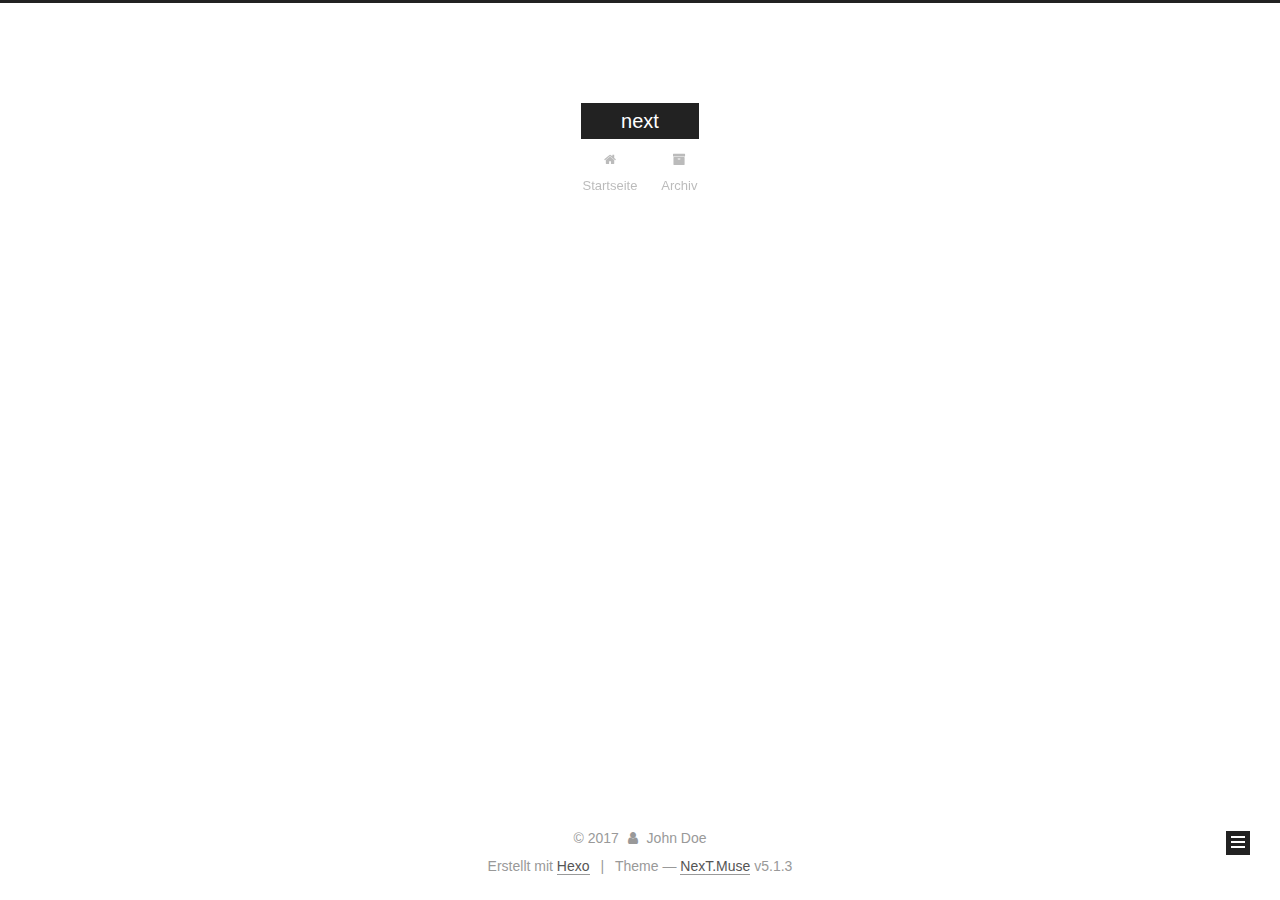
==== archives/index.html @ 778b753e "Site updated: 2017-12-28 09:31:04" ====
<!DOCTYPE html>



  


<html class="theme-next muse use-motion" lang="">
<head>
  <meta charset="UTF-8"/>
<meta http-equiv="X-UA-Compatible" content="IE=edge" />
<meta name="viewport" content="width=device-width, initial-scale=1, maximum-scale=1"/>
<meta name="theme-color" content="#222">









<meta http-equiv="Cache-Control" content="no-transform" />
<meta http-equiv="Cache-Control" content="no-siteapp" />
















  
  
  <link href="/lib/fancybox/source/jquery.fancybox.css?v=2.1.5" rel="stylesheet" type="text/css" />







<link href="/lib/font-awesome/css/font-awesome.min.css?v=4.6.2" rel="stylesheet" type="text/css" />

<link href="/css/main.css?v=5.1.3" rel="stylesheet" type="text/css" />


  <link rel="apple-touch-icon" sizes="180x180" href="/images/apple-touch-icon-next.png?v=5.1.3">


  <link rel="icon" type="image/png" sizes="32x32" href="/images/favicon-32x32-next.png?v=5.1.3">


  <link rel="icon" type="image/png" sizes="16x16" href="/images/favicon-16x16-next.png?v=5.1.3">


  <link rel="mask-icon" href="/images/logo.svg?v=5.1.3" color="#222">





  <meta name="keywords" content="Hexo, NexT" />










<meta property="og:type" content="website">
<meta property="og:title" content="next">
<meta property="og:url" content="http://yoursite.com/archives/index.html">
<meta property="og:site_name" content="next">
<meta name="twitter:card" content="summary">
<meta name="twitter:title" content="next">



<script type="text/javascript" id="hexo.configurations">
  var NexT = window.NexT || {};
  var CONFIG = {
    root: '/',
    scheme: 'Muse',
    version: '5.1.3',
    sidebar: {"position":"left","display":"post","offset":12,"b2t":false,"scrollpercent":false,"onmobile":false},
    fancybox: true,
    tabs: true,
    motion: {"enable":true,"async":false,"transition":{"post_block":"fadeIn","post_header":"slideDownIn","post_body":"slideDownIn","coll_header":"slideLeftIn","sidebar":"slideUpIn"}},
    duoshuo: {
      userId: '0',
      author: 'Author'
    },
    algolia: {
      applicationID: '',
      apiKey: '',
      indexName: '',
      hits: {"per_page":10},
      labels: {"input_placeholder":"Search for Posts","hits_empty":"We didn't find any results for the search: ${query}","hits_stats":"${hits} results found in ${time} ms"}
    }
  };
</script>



  <link rel="canonical" href="http://yoursite.com/archives/"/>





  <title>Archiv | next</title>
  








</head>

<body itemscope itemtype="http://schema.org/WebPage" lang="">

  
  
    
  

  <div class="container sidebar-position-left page-archive">
    <div class="headband"></div>

    <header id="header" class="header" itemscope itemtype="http://schema.org/WPHeader">
      <div class="header-inner"><div class="site-brand-wrapper">
  <div class="site-meta ">
    

    <div class="custom-logo-site-title">
      <a href="/"  class="brand" rel="start">
        <span class="logo-line-before"><i></i></span>
        <span class="site-title">next</span>
        <span class="logo-line-after"><i></i></span>
      </a>
    </div>
      
        <p class="site-subtitle"></p>
      
  </div>

  <div class="site-nav-toggle">
    <button>
      <span class="btn-bar"></span>
      <span class="btn-bar"></span>
      <span class="btn-bar"></span>
    </button>
  </div>
</div>

<nav class="site-nav">
  

  
    <ul id="menu" class="menu">
      
        
        <li class="menu-item menu-item-home">
          <a href="/" rel="section">
            
              <i class="menu-item-icon fa fa-fw fa-home"></i> <br />
            
            Startseite
          </a>
        </li>
      
        
        <li class="menu-item menu-item-archives">
          <a href="/archives/" rel="section">
            
              <i class="menu-item-icon fa fa-fw fa-archive"></i> <br />
            
            Archiv
          </a>
        </li>
      

      
    </ul>
  

  
</nav>



 </div>
    </header>

    <main id="main" class="main">
      <div class="main-inner">
        <div class="content-wrap">
          <div id="content" class="content">
            

  
  
  
  <div class="post-block archive">
    <div id="posts" class="posts-collapse">
      <span class="archive-move-on"></span>

      <span class="archive-page-counter">
        
        
        
          
        
        Öhm..! Ein Artikel. Bleib dran.
      </span>

      

        
        
        

        
          
          <div class="collection-title">
            <h1 class="archive-year" id="archive-year-2017">2017</h1>
          </div>
        
        

        

  <article class="post post-type-normal" itemscope itemtype="http://schema.org/Article">
    <header class="post-header">

      <h2 class="post-title">
        
            <a class="post-title-link" href="/2017/12/27/hello-world/" itemprop="url">
              
                <span itemprop="name">Hello World</span>
              
            </a>
        
      </h2>

      <div class="post-meta">
        <time class="post-time" itemprop="dateCreated"
              datetime="2017-12-27T21:03:46+08:00"
              content="2017-12-27" >
          12-27
        </time>
      </div>

    </header>
  </article>



      

    </div>
  </div>
  
  
  

  



          </div>
          


          

        </div>
        
          
  
  <div class="sidebar-toggle">
    <div class="sidebar-toggle-line-wrap">
      <span class="sidebar-toggle-line sidebar-toggle-line-first"></span>
      <span class="sidebar-toggle-line sidebar-toggle-line-middle"></span>
      <span class="sidebar-toggle-line sidebar-toggle-line-last"></span>
    </div>
  </div>

  <aside id="sidebar" class="sidebar">
    
    <div class="sidebar-inner">

      

      

      <section class="site-overview-wrap sidebar-panel sidebar-panel-active">
        <div class="site-overview">
          <div class="site-author motion-element" itemprop="author" itemscope itemtype="http://schema.org/Person">
            
              <p class="site-author-name" itemprop="name">John Doe</p>
              <p class="site-description motion-element" itemprop="description"></p>
          </div>

          <nav class="site-state motion-element">

            
              <div class="site-state-item site-state-posts">
              
                <a href="/archives/">
              
                  <span class="site-state-item-count">1</span>
                  <span class="site-state-item-name">Artikel</span>
                </a>
              </div>
            

            

            

          </nav>

          

          <div class="links-of-author motion-element">
            
          </div>

          
          

          
          

          

        </div>
      </section>

      

      

    </div>
  </aside>


        
      </div>
    </main>

    <footer id="footer" class="footer">
      <div class="footer-inner">
        <div class="copyright">&copy; <span itemprop="copyrightYear">2017</span>
  <span class="with-love">
    <i class="fa fa-user"></i>
  </span>
  <span class="author" itemprop="copyrightHolder">John Doe</span>

  
</div>


  <div class="powered-by">Erstellt mit  <a class="theme-link" target="_blank" href="https://hexo.io">Hexo</a></div>



  <span class="post-meta-divider">|</span>



  <div class="theme-info">Theme &mdash; <a class="theme-link" target="_blank" href="https://github.com/iissnan/hexo-theme-next">NexT.Muse</a> v5.1.3</div>




        







        
      </div>
    </footer>

    
      <div class="back-to-top">
        <i class="fa fa-arrow-up"></i>
        
      </div>
    

    

  </div>

  

<script type="text/javascript">
  if (Object.prototype.toString.call(window.Promise) !== '[object Function]') {
    window.Promise = null;
  }
</script>









  












  
  
    <script type="text/javascript" src="/lib/jquery/index.js?v=2.1.3"></script>
  

  
  
    <script type="text/javascript" src="/lib/fastclick/lib/fastclick.min.js?v=1.0.6"></script>
  

  
  
    <script type="text/javascript" src="/lib/jquery_lazyload/jquery.lazyload.js?v=1.9.7"></script>
  

  
  
    <script type="text/javascript" src="/lib/velocity/velocity.min.js?v=1.2.1"></script>
  

  
  
    <script type="text/javascript" src="/lib/velocity/velocity.ui.min.js?v=1.2.1"></script>
  

  
  
    <script type="text/javascript" src="/lib/fancybox/source/jquery.fancybox.pack.js?v=2.1.5"></script>
  


  


  <script type="text/javascript" src="/js/src/utils.js?v=5.1.3"></script>

  <script type="text/javascript" src="/js/src/motion.js?v=5.1.3"></script>



  
  

  

  


  <script type="text/javascript" src="/js/src/bootstrap.js?v=5.1.3"></script>



  


  




	





  





  












  





  

  

  

  
  

  

  

  

</body>
</html>
---- css/main.css ----
/* normalize.css v3.0.2 | MIT License | git.io/normalize */
html {
  font-family: sans-serif; /* 1 */
  -ms-text-size-adjust: 100%; /* 2 */
  -webkit-text-size-adjust: 100%; /* 2 */
}
body {
  margin: 0;
}
article,
aside,
details,
figcaption,
figure,
footer,
header,
hgroup,
main,
menu,
nav,
section,
summary {
  display: block;
}
audio,
canvas,
progress,
video {
  display: inline-block; /* 1 */
  vertical-align: baseline; /* 2 */
}
audio:not([controls]) {
  display: none;
  height: 0;
}
[hidden],
template {
  display: none;
}
a {
  background-color: transparent;
}
a:active,
a:hover {
  outline: 0;
}
abbr[title] {
  border-bottom: 1px dotted;
}
b,
strong {
  font-weight: bold;
}
dfn {
  font-style: italic;
}
h1 {
  font-size: 2em;
  margin: 0.67em 0;
}
mark {
  background: #ff0;
  color: #000;
}
small {
  font-size: 80%;
}
sub,
sup {
  font-size: 75%;
  line-height: 0;
  position: relative;
  vertical-align: baseline;
}
sup {
  top: -0.5em;
}
sub {
  bottom: -0.25em;
}
img {
  border: 0;
}
svg:not(:root) {
  overflow: hidden;
}
figure {
  margin: 1em 40px;
}
hr {
  -moz-box-sizing: content-box;
  box-sizing: content-box;
  height: 0;
}
pre {
  overflow: auto;
}
code,
kbd,
pre,
samp {
  font-family: monospace, monospace;
  font-size: 1em;
}
button,
input,
optgroup,
select,
textarea {
  color: inherit; /* 1 */
  font: inherit; /* 2 */
  margin: 0; /* 3 */
}
button {
  overflow: visible;
}
button,
select {
  text-transform: none;
}
button,
html input[type="button"],
input[type="reset"],
input[type="submit"] {
  -webkit-appearance: button; /* 2 */
  cursor: pointer; /* 3 */
}
button[disabled],
html input[disabled] {
  cursor: default;
}
button::-moz-focus-inner,
input::-moz-focus-inner {
  border: 0;
  padding: 0;
}
input {
  line-height: normal;
}
input[type="checkbox"],
input[type="radio"] {
  box-sizing: border-box; /* 1 */
  padding: 0; /* 2 */
}
input[type="number"]::-webkit-inner-spin-button,
input[type="number"]::-webkit-outer-spin-button {
  height: auto;
}
input[type="search"] {
  -webkit-appearance: textfield; /* 1 */
  -moz-box-sizing: content-box;
  -webkit-box-sizing: content-box; /* 2 */
  box-sizing: content-box;
}
input[type="search"]::-webkit-search-cancel-button,
input[type="search"]::-webkit-search-decoration {
  -webkit-appearance: none;
}
fieldset {
  border: 1px solid #c0c0c0;
  margin: 0 2px;
  padding: 0.35em 0.625em 0.75em;
}
legend {
  border: 0; /* 1 */
  padding: 0; /* 2 */
}
textarea {
  overflow: auto;
}
optgroup {
  font-weight: bold;
}
table {
  border-collapse: collapse;
  border-spacing: 0;
}
td,
th {
  padding: 0;
}
::selection {
  background: #262a30;
  color: #fff;
}
body {
  position: relative;
  font-family: 'Lato', "PingFang SC", "Microsoft YaHei", sans-serif;
  font-size: 14px;
  line-height: 2;
  color: #555;
  background: #fff;
}
@media (max-width: 767px) {
  body {
    padding-right: 0 !important;
  }
}
@media (min-width: 768px) and (max-width: 991px) {
  body {
    padding-right: 0 !important;
  }
}
@media (min-width: 1600px) {
  body {
    font-size: 16px;
  }
}
h1,
h2,
h3,
h4,
h5,
h6 {
  margin: 0;
  padding: 0;
  font-weight: bold;
  line-height: 1.5;
  font-family: 'Lato', "PingFang SC", "Microsoft YaHei", sans-serif;
}
h2,
h3,
h4,
h5,
h6 {
  margin: 20px 0 15px;
}
h1 {
  font-size: 22px;
}
@media (max-width: 767px) {
  h1 {
    font-size: 18px;
  }
}
h2 {
  font-size: 20px;
}
@media (max-width: 767px) {
  h2 {
    font-size: 16px;
  }
}
h3 {
  font-size: 18px;
}
@media (max-width: 767px) {
  h3 {
    font-size: 14px;
  }
}
h4 {
  font-size: 16px;
}
@media (max-width: 767px) {
  h4 {
    font-size: 12px;
  }
}
h5 {
  font-size: 14px;
}
@media (max-width: 767px) {
  h5 {
    font-size: 10px;
  }
}
h6 {
  font-size: 12px;
}
@media (max-width: 767px) {
  h6 {
    font-size: 8px;
  }
}
p {
  margin: 0 0 20px 0;
}
a {
  color: #555;
  text-decoration: none;
  outline: none;
  border-bottom: 1px solid #999;
  word-wrap: break-word;
}
a:hover {
  color: #222;
  border-bottom-color: #222;
}
blockquote {
  margin: 0;
  padding: 0;
}
img {
  display: block;
  margin: auto;
  max-width: 100%;
  height: auto;
}
hr {
  margin: 40px 0;
  height: 3px;
  border: none;
  background-color: #ddd;
  background-image: repeating-linear-gradient(-45deg, #fff, #fff 4px, transparent 4px, transparent 8px);
}
blockquote {
  padding: 0 15px;
  color: #666;
  border-left: 4px solid #ddd;
}
blockquote cite::before {
  content: "-";
  padding: 0 5px;
}
dt {
  font-weight: 700;
}
dd {
  margin: 0;
  padding: 0;
}
kbd {
  border: 1px solid #ccc;
  border-radius: 0.2em;
  box-shadow: 0.1em 0.1em 0.2em rgba(0,0,0,0.1);
  background-color: #f9f9f9;
  font-family: inherit;
  background-image: -webkit-linear-gradient(top, #eee, #fff, #eee);
  padding: 0.1em 0.3em;
  white-space: nowrap;
}
.text-left {
  text-align: left;
}
.text-center {
  text-align: center;
}
.text-right {
  text-align: right;
}
.text-justify {
  text-align: justify;
}
.text-nowrap {
  white-space: nowrap;
}
.text-lowercase {
  text-transform: lowercase;
}
.text-uppercase {
  text-transform: uppercase;
}
.text-capitalize {
  text-transform: capitalize;
}
.center-block {
  display: block;
  margin-left: auto;
  margin-right: auto;
}
.clearfix:before,
.clearfix:after {
  content: " ";
  display: table;
}
.clearfix:after {
  clear: both;
}
.pullquote {
  width: 45%;
}
.pullquote.left {
  float: left;
  margin-left: 5px;
  margin-right: 10px;
}
.pullquote.right {
  float: right;
  margin-left: 10px;
  margin-right: 5px;
}
.affix.affix.affix {
  position: fixed;
}
.translation {
  margin-top: -20px;
  font-size: 14px;
  color: #999;
}
.scrollbar-measure {
  width: 100px;
  height: 100px;
  overflow: scroll;
  position: absolute;
  top: -9999px;
}
.use-motion .motion-element {
  opacity: 0;
}
table {
  margin: 20px 0;
  width: 100%;
  border-collapse: collapse;
  border-spacing: 0;
  border: 1px solid #ddd;
  font-size: 14px;
  table-layout: fixed;
  word-wrap: break-all;
}
table>tbody>tr:nth-of-type(odd) {
  background-color: #f9f9f9;
}
table>tbody>tr:hover {
  background-color: #f5f5f5;
}
caption,
th,
td {
  padding: 8px;
  text-align: left;
  vertical-align: middle;
  font-weight: normal;
}
th,
td {
  border-bottom: 3px solid #ddd;
  border-right: 1px solid #eee;
}
th {
  padding-bottom: 10px;
  font-weight: 700;
}
td {
  border-bottom-width: 1px;
}
html,
body {
  height: 100%;
}
.container {
  position: relative;
  min-height: 100%;
}
.header-inner {
  margin: 0 auto;
  padding: 100px 0 70px;
  width: 700px;
}
@media (min-width: 1600px) {
  .container .header-inner {
    width: 900px;
  }
}
.main {
  padding-bottom: 150px;
}
.main-inner {
  margin: 0 auto;
  width: 700px;
}
@media (min-width: 1600px) {
  .container .main-inner {
    width: 900px;
  }
}
.footer {
  position: absolute;
  left: 0;
  bottom: 0;
  width: 100%;
  min-height: 50px;
}
.footer-inner {
  box-sizing: border-box;
  margin: 20px auto;
  width: 700px;
}
@media (min-width: 1600px) {
  .container .footer-inner {
    width: 900px;
  }
}
pre,
.highlight {
  overflow: auto;
  margin: 20px 0;
  padding: 0;
  font-size: 13px;
  color: #4d4d4c;
  background: #f7f7f7;
  line-height: 1.6;
}
pre,
code {
  font-family: consolas, Menlo, "PingFang SC", "Microsoft YaHei", monospace;
}
code {
  padding: 2px 4px;
  word-wrap: break-word;
  color: #555;
  background: #eee;
  border-radius: 3px;
  font-size: 13px;
}
pre {
  padding: 10px;
}
pre code {
  padding: 0;
  color: #4d4d4c;
  background: none;
  text-shadow: none;
}
.highlight {
  border-radius: 1px;
}
.highlight pre {
  border: none;
  margin: 0;
  padding: 10px 0;
}
.highlight table {
  margin: 0;
  width: auto;
  border: none;
}
.highlight td {
  border: none;
  padding: 0;
}
.highlight figcaption {
  font-size: 1em;
  color: #4d4d4c;
  line-height: 1em;
  margin-bottom: 1em;
}
.highlight figcaption:before,
.highlight figcaption:after {
  content: " ";
  display: table;
}
.highlight figcaption:after {
  clear: both;
}
.highlight figcaption a {
  float: right;
  color: #4d4d4c;
}
.highlight figcaption a:hover {
  border-bottom-color: #4d4d4c;
}
.highlight .gutter pre {
  padding-left: 10px;
  padding-right: 10px;
  color: #869194;
  text-align: right;
  background-color: #eff2f3;
}
.highlight .code pre {
  width: 100%;
  padding-left: 10px;
  padding-right: 10px;
  background-color: #f7f7f7;
}
.highlight .line {
  height: 20px;
}
.gutter {
  -webkit-user-select: none;
  -moz-user-select: none;
  -ms-user-select: none;
  user-select: none;
}
.gist table {
  width: auto;
}
.gist table td {
  border: none;
}
pre .deletion {
  background: #fdd;
}
pre .addition {
  background: #dfd;
}
pre .meta {
  color: #8959a8;
}
pre .comment {
  color: #8e908c;
}
pre .variable,
pre .attribute,
pre .tag,
pre .regexp,
pre .ruby .constant,
pre .xml .tag .title,
pre .xml .pi,
pre .xml .doctype,
pre .html .doctype,
pre .css .id,
pre .css .class,
pre .css .pseudo {
  color: #c82829;
}
pre .number,
pre .preprocessor,
pre .built_in,
pre .literal,
pre .params,
pre .constant,
pre .command {
  color: #f5871f;
}
pre .ruby .class .title,
pre .css .rules .attribute,
pre .string,
pre .value,
pre .inheritance,
pre .header,
pre .ruby .symbol,
pre .xml .cdata,
pre .special,
pre .number,
pre .formula {
  color: #718c00;
}
pre .title,
pre .css .hexcolor {
  color: #3e999f;
}
pre .function,
pre .python .decorator,
pre .python .title,
pre .ruby .function .title,
pre .ruby .title .keyword,
pre .perl .sub,
pre .javascript .title,
pre .coffeescript .title {
  color: #4271ae;
}
pre .keyword,
pre .javascript .function {
  color: #8959a8;
}
.full-image.full-image.full-image {
  border: none;
  max-width: 100%;
  width: auto;
  margin: 20px auto;
}
@media (min-width: 992px) {
  .full-image.full-image.full-image {
    max-width: none;
    width: 110%;
    margin: 25px -5%;
  }
}
.blockquote-center,
.page-home .post-type-quote blockquote,
.page-post-detail .post-type-quote blockquote {
  position: relative;
  margin: 40px 0;
  padding: 0;
  border-left: none;
  text-align: center;
}
.blockquote-center::before,
.page-home .post-type-quote blockquote::before,
.page-post-detail .post-type-quote blockquote::before,
.blockquote-center::after,
.page-home .post-type-quote blockquote::after,
.page-post-detail .post-type-quote blockquote::after {
  position: absolute;
  content: ' ';
  display: block;
  width: 100%;
  height: 24px;
  opacity: 0.2;
  background-repeat: no-repeat;
  background-position: 0 -6px;
  background-size: 22px 22px;
}
.blockquote-center::before,
.page-home .post-type-quote blockquote::before,
.page-post-detail .post-type-quote blockquote::before {
  top: -20px;
  background-image: url("../images/quote-l.svg");
  border-top: 1px solid #ccc;
}
.blockquote-center::after,
.page-home .post-type-quote blockquote::after,
.page-post-detail .post-type-quote blockquote::after {
  bottom: -20px;
  background-image: url("../images/quote-r.svg");
  border-bottom: 1px solid #ccc;
  background-position: 100% 8px;
}
.blockquote-center p,
.page-home .post-type-quote blockquote p,
.page-post-detail .post-type-quote blockquote p,
.blockquote-center div,
.page-home .post-type-quote blockquote div,
.page-post-detail .post-type-quote blockquote div {
  text-align: center;
}
.post .post-body .group-picture img {
  box-sizing: border-box;
  padding: 0 3px;
  border: none;
}
.post .group-picture-row {
  overflow: hidden;
  margin-top: 6px;
}
.post .group-picture-row:first-child {
  margin-top: 0;
}
.post .group-picture-column {
  float: left;
}
.page-post-detail .post-body .group-picture-column {
  float: none;
  margin-top: 10px;
  width: auto !important;
}
.page-post-detail .post-body .group-picture-column img {
  margin: 0 auto;
}
.page-archive .group-picture-container {
  overflow: hidden;
}
.page-archive .group-picture-row {
  float: left;
}
.page-archive .group-picture-row:first-child {
  margin-top: 6px;
}
.page-archive .group-picture-column {
  max-width: 150px;
  max-height: 150px;
}
.post-body .note {
  position: relative;
  padding: 15px;
  margin-bottom: 20px;
  border: 1px solid #eee;
  border-left-width: 5px;
  border-radius: 3px;
}
.post-body .note h2,
.post-body .note h3,
.post-body .note h4,
.post-body .note h5,
.post-body .note h6 {
  margin-top: 0;
  margin-bottom: 0;
  border-bottom: initial;
  padding-top: 0 !important;
}
.post-body .note p:first-child,
.post-body .note ul:first-child,
.post-body .note ol:first-child,
.post-body .note table:first-child,
.post-body .note pre:first-child,
.post-body .note blockquote:first-child {
  margin-top: 0;
}
.post-body .note p:last-child,
.post-body .note ul:last-child,
.post-body .note ol:last-child,
.post-body .note table:last-child,
.post-body .note pre:last-child,
.post-body .note blockquote:last-child {
  margin-bottom: 0;
}
.post-body .note.default {
  border-left-color: #777;
}
.post-body .note.default h2,
.post-body .note.default h3,
.post-body .note.default h4,
.post-body .note.default h5,
.post-body .note.default h6 {
  color: #777;
}
.post-body .note.primary {
  border-left-color: #6f42c1;
}
.post-body .note.primary h2,
.post-body .note.primary h3,
.post-body .note.primary h4,
.post-body .note.primary h5,
.post-body .note.primary h6 {
  color: #6f42c1;
}
.post-body .note.info {
  border-left-color: #428bca;
}
.post-body .note.info h2,
.post-body .note.info h3,
.post-body .note.info h4,
.post-body .note.info h5,
.post-body .note.info h6 {
  color: #428bca;
}
.post-body .note.success {
  border-left-color: #5cb85c;
}
.post-body .note.success h2,
.post-body .note.success h3,
.post-body .note.success h4,
.post-body .note.success h5,
.post-body .note.success h6 {
  color: #5cb85c;
}
.post-body .note.warning {
  border-left-color: #f0ad4e;
}
.post-body .note.warning h2,
.post-body .note.warning h3,
.post-body .note.warning h4,
.post-body .note.warning h5,
.post-body .note.warning h6 {
  color: #f0ad4e;
}
.post-body .note.danger {
  border-left-color: #d9534f;
}
.post-body .note.danger h2,
.post-body .note.danger h3,
.post-body .note.danger h4,
.post-body .note.danger h5,
.post-body .note.danger h6 {
  color: #d9534f;
}
.post-body .label {
  display: inline;
  padding: 0 2px;
  white-space: nowrap;
}
.post-body .label.default {
  background-color: #f0f0f0;
}
.post-body .label.primary {
  background-color: #efe6f7;
}
.post-body .label.info {
  background-color: #e5f2f8;
}
.post-body .label.success {
  background-color: #e7f4e9;
}
.post-body .label.warning {
  background-color: #fcf6e1;
}
.post-body .label.danger {
  background-color: #fae8eb;
}
.post-body .tabs {
  position: relative;
  display: block;
  margin-bottom: 20px;
  padding-top: 10px;
}
.post-body .tabs ul.nav-tabs {
  margin: 0;
  padding: 0;
  display: flex;
  margin-bottom: -1px;
}
@media (max-width: 413px) {
  .post-body .tabs ul.nav-tabs {
    display: block;
    margin-bottom: 5px;
  }
}
.post-body .tabs ul.nav-tabs li.tab {
  list-style-type: none !important;
  margin: 0 0.25em 0 0;
  border-top: 3px solid transparent;
  border-left: 1px solid transparent;
  border-right: 1px solid transparent;
}
@media (max-width: 413px) {
  .post-body .tabs ul.nav-tabs li.tab {
    margin: initial;
    border-top: 1px solid transparent;
    border-left: 3px solid transparent;
    border-right: 1px solid transparent;
    border-bottom: 1px solid transparent;
  }
}
.post-body .tabs ul.nav-tabs li.tab a {
  outline: 0;
  border-bottom: initial;
  display: block;
  line-height: 1.8em;
  padding: 0.25em 0.75em;
  transition-duration: 0.2s;
  transition-timing-function: ease-out;
  transition-delay: 0s;
}
.post-body .tabs ul.nav-tabs li.tab a i {
  width: 1.285714285714286em;
}
.post-body .tabs ul.nav-tabs li.tab.active {
  border-top: 3px solid #fc6423;
  border-left: 1px solid #ddd;
  border-right: 1px solid #ddd;
  background-color: #fff;
}
@media (max-width: 413px) {
  .post-body .tabs ul.nav-tabs li.tab.active {
    border-top: 1px solid #ddd;
    border-left: 3px solid #fc6423;
    border-right: 1px solid #ddd;
    border-bottom: 1px solid #ddd;
  }
}
.post-body .tabs ul.nav-tabs li.tab.active a {
  cursor: default;
  color: #555;
}
.post-body .tabs .tab-content {
  background-color: #fff;
}
.post-body .tabs .tab-content .tab-pane {
  border: 1px solid #ddd;
  padding: 20px 20px 0 20px;
}
.post-body .tabs .tab-content .tab-pane:not(.active) {
  display: none !important;
}
.post-body .tabs .tab-content .tab-pane.active {
  display: block !important;
}
.btn {
  display: inline-block;
  padding: 0 20px;
  font-size: 14px;
  color: #fff;
  background: #222;
  border: 2px solid #222;
  text-decoration: none;
  border-radius: 0;
  transition-property: background-color;
  transition-duration: 0.2s;
  transition-timing-function: ease-in-out;
  transition-delay: 0s;
  line-height: 2;
}
.btn:hover {
  border-color: #222;
  color: #222;
  background: #fff;
}
.btn +.btn {
  margin: 0 0 8px 8px;
}
.btn .fa-fw {
  width: 1.285714285714286em;
  text-align: left;
}
.btn-bar {
  display: block;
  width: 22px;
  height: 2px;
  background: #555;
  border-radius: 1px;
}
.btn-bar+.btn-bar {
  margin-top: 4px;
}
.pagination {
  margin: 120px 0 40px;
  text-align: center;
  border-top: 1px solid #eee;
}
.page-number-basic,
.pagination .prev,
.pagination .next,
.pagination .page-number,
.pagination .space {
  display: inline-block;
  position: relative;
  top: -1px;
  margin: 0 10px;
  padding: 0 11px;
}
@media (max-width: 767px) {
  .page-number-basic,
  .pagination .prev,
  .pagination .next,
  .pagination .page-number,
  .pagination .space {
    margin: 0 5px;
  }
}
.pagination .prev,
.pagination .next,
.pagination .page-number {
  border-bottom: 0;
  border-top: 1px solid #eee;
  transition-property: border-color;
  transition-duration: 0.2s;
  transition-timing-function: ease-in-out;
  transition-delay: 0s;
}
.pagination .prev:hover,
.pagination .next:hover,
.pagination .page-number:hover {
  border-top-color: #222;
}
.pagination .space {
  padding: 0;
  margin: 0;
}
.pagination .prev {
  margin-left: 0;
}
.pagination .next {
  margin-right: 0;
}
.pagination .page-number.current {
  color: #fff;
  background: #ccc;
  border-top-color: #ccc;
}
@media (max-width: 767px) {
  .pagination {
    border-top: none;
  }
  .pagination .prev,
  .pagination .next,
  .pagination .page-number {
    margin-bottom: 10px;
    border-top: 0;
    border-bottom: 1px solid #eee;
    padding: 0 10px;
  }
  .pagination .prev:hover,
  .pagination .next:hover,
  .pagination .page-number:hover {
    border-bottom-color: #222;
  }
}
.comments {
  margin: 60px 20px 0;
}
.tag-cloud {
  text-align: center;
}
.tag-cloud a {
  display: inline-block;
  margin: 10px;
}
.back-to-top {
  box-sizing: border-box;
  position: fixed;
  bottom: -100px;
  right: 30px;
  z-index: 1050;
  padding: 0 6px;
  width: 24px;
  background: #222;
  font-size: 12px;
  opacity: 1;
  color: #fff;
  cursor: pointer;
  text-align: center;
  -webkit-transform: translateZ(0);
  transition-property: bottom;
  transition-duration: 0.2s;
  transition-timing-function: ease-in-out;
  transition-delay: 0s;
}
@media (min-width: 768px) and (max-width: 991px) {
  .back-to-top {
    display: none !important;
  }
}
@media (max-width: 767px) {
  .back-to-top {
    display: none !important;
  }
}
.back-to-top.back-to-top-on {
  bottom: 19px;
}
.header {
  background: transparent;
}
.header-inner {
  position: relative;
}
.headband {
  height: 3px;
  background: #222;
}
.site-meta {
  margin: 0;
  text-align: center;
}
@media (max-width: 767px) {
  .site-meta {
    text-align: center;
  }
}
.brand {
  position: relative;
  display: inline-block;
  padding: 0 40px;
  color: #fff;
  background: #222;
  border-bottom: none;
}
.brand:hover {
  color: #fff;
}
.logo {
  display: inline-block;
  margin-right: 5px;
  line-height: 36px;
  vertical-align: top;
}
.site-title {
  display: inline-block;
  vertical-align: top;
  line-height: 36px;
  font-size: 20px;
  font-weight: normal;
  font-family: 'Lato', "PingFang SC", "Microsoft YaHei", sans-serif;
}
.site-subtitle {
  margin-top: 10px;
  font-size: 13px;
  color: #999;
}
.use-motion .brand {
  opacity: 0;
}
.use-motion .logo,
.use-motion .site-title,
.use-motion .site-subtitle {
  opacity: 0;
  position: relative;
  top: -10px;
}
.site-nav-toggle {
  display: none;
  position: absolute;
  top: 10px;
  left: 10px;
}
@media (max-width: 767px) {
  .site-nav-toggle {
    display: block;
  }
}
.site-nav-toggle button {
  margin-top: 2px;
  padding: 9px 10px;
  background: transparent;
  border: none;
}
@media (max-width: 767px) {
  .site-nav {
    display: none;
    margin: 0 -10px;
    padding: 0 10px;
    clear: both;
    border-top: 1px solid #ddd;
  }
}
@media (min-width: 768px) and (max-width: 991px) {
  .site-nav {
    display: block !important;
  }
}
@media (min-width: 992px) {
  .site-nav {
    display: block !important;
  }
}
.menu {
  margin-top: 20px;
  padding-left: 0;
  text-align: center;
}
.menu .menu-item {
  display: inline-block;
  margin: 0 10px;
  list-style: none;
}
@media screen and (max-width: 767px) {
  .menu .menu-item {
    margin-top: 10px;
  }
}
.menu .menu-item a {
  display: block;
  font-size: 13px;
  line-height: inherit;
  border-bottom: 1px solid transparent;
  transition-property: border-color;
  transition-duration: 0.2s;
  transition-timing-function: ease-in-out;
  transition-delay: 0s;
}
.menu .menu-item a:hover {
  border-bottom-color: #222;
}
.menu .menu-item .fa {
  margin-right: 5px;
}
.use-motion .menu-item {
  opacity: 0;
}
.post-body {
  font-family: 'Lato', "PingFang SC", "Microsoft YaHei", sans-serif;
}
@media (max-width: 767px) {
  .post-body {
    word-break: break-word;
  }
}
.post-body .fancybox img {
  display: block !important;
  margin: 0 auto;
  cursor: pointer;
  cursor: zoom-in;
  cursor: -webkit-zoom-in;
}
.post-body .image-caption,
.post-body .figure .caption {
  margin: -20px auto 15px;
  text-align: center;
  font-size: 14px;
  color: #999;
  font-weight: bold;
  line-height: 1;
}
.post-sticky-flag {
  display: inline-block;
  font-size: 16px;
  -ms-transform: rotate(30deg);
  -webkit-transform: rotate(30deg);
  -moz-transform: rotate(30deg);
  -ms-transform: rotate(30deg);
  -o-transform: rotate(30deg);
  transform: rotate(30deg);
}
.use-motion .post-block,
.use-motion .pagination,
.use-motion .comments {
  opacity: 0;
}
.use-motion .post-header {
  opacity: 0;
}
.use-motion .post-body {
  opacity: 0;
}
.use-motion .collection-title {
  opacity: 0;
}
.posts-expand {
  padding-top: 40px;
}
@media (max-width: 767px) {
  .posts-expand {
    margin: 0 20px;
  }
  .post-body pre .gutter pre {
    padding-right: 10px;
  }
  .post-body .highlight {
    margin-left: 0px;
    margin-right: 0px;
    padding: 0;
  }
  .post-body .highlight .gutter pre {
    padding-right: 10px;
  }
}
@media (min-width: 992px) {
  .posts-expand .post-body {
    text-align: justify;
  }
}
.posts-expand .post-body h2,
.posts-expand .post-body h3,
.posts-expand .post-body h4,
.posts-expand .post-body h5,
.posts-expand .post-body h6 {
  padding-top: 10px;
}
.posts-expand .post-body h2 .header-anchor,
.posts-expand .post-body h3 .header-anchor,
.posts-expand .post-body h4 .header-anchor,
.posts-expand .post-body h5 .header-anchor,
.posts-expand .post-body h6 .header-anchor {
  float: right;
  margin-left: 10px;
  color: #ccc;
  border-bottom-style: none;
  visibility: hidden;
}
.posts-expand .post-body h2 .header-anchor:hover,
.posts-expand .post-body h3 .header-anchor:hover,
.posts-expand .post-body h4 .header-anchor:hover,
.posts-expand .post-body h5 .header-anchor:hover,
.posts-expand .post-body h6 .header-anchor:hover {
  color: inherit;
}
.posts-expand .post-body h2:hover .header-anchor,
.posts-expand .post-body h3:hover .header-anchor,
.posts-expand .post-body h4:hover .header-anchor,
.posts-expand .post-body h5:hover .header-anchor,
.posts-expand .post-body h6:hover .header-anchor {
  visibility: visible;
}
.posts-expand .post-body ul li {
  list-style: circle;
}
.posts-expand .post-body img {
  box-sizing: border-box;
  margin: auto;
  padding: 3px;
  border: 1px solid #ddd;
}
.posts-expand .post-body .fancybox img {
  margin: 0 auto 25px;
}
@media (max-width: 767px) {
  .posts-collapse {
    margin: 0 20px;
  }
  .posts-collapse .post-title,
  .posts-collapse .post-meta {
    display: block;
    width: auto;
    text-align: left;
  }
}
.posts-collapse {
  position: relative;
  z-index: 1010;
  margin-left: 55px;
}
.posts-collapse::after {
  content: " ";
  position: absolute;
  top: 20px;
  left: 0;
  margin-left: -2px;
  width: 4px;
  height: 100%;
  background: #f5f5f5;
  z-index: -1;
}
@media (max-width: 767px) {
  .posts-collapse {
    margin: 0 20px;
  }
}
.posts-collapse .collection-title {
  position: relative;
  margin: 60px 0;
}
.posts-collapse .collection-title h1,
.posts-collapse .collection-title h2 {
  margin-left: 20px;
}
.posts-collapse .collection-title small {
  color: #bbb;
  margin-left: 5px;
}
.posts-collapse .collection-title::before {
  content: " ";
  position: absolute;
  left: 0;
  top: 50%;
  margin-left: -4px;
  margin-top: -4px;
  width: 8px;
  height: 8px;
  background: #bbb;
  border-radius: 50%;
}
.posts-collapse .post {
  margin: 30px 0;
}
.posts-collapse .post-header {
  position: relative;
  transition-duration: 0.2s;
  transition-timing-function: ease-in-out;
  transition-delay: 0s;
  transition-property: border;
  border-bottom: 1px dashed #ccc;
}
.posts-collapse .post-header::before {
  content: " ";
  position: absolute;
  left: 0;
  top: 12px;
  width: 6px;
  height: 6px;
  margin-left: -4px;
  background: #bbb;
  border-radius: 50%;
  border: 1px solid #fff;
  transition-duration: 0.2s;
  transition-timing-function: ease-in-out;
  transition-delay: 0s;
  transition-property: background;
}
.posts-collapse .post-header:hover {
  border-bottom-color: #666;
}
.posts-collapse .post-header:hover::before {
  background: #222;
}
.posts-collapse .post-meta {
  position: absolute;
  font-size: 12px;
  left: 20px;
  top: 5px;
}
.posts-collapse .post-comments-count {
  display: none;
}
.posts-collapse .post-title {
  margin-left: 60px;
  font-size: 16px;
  font-weight: normal;
  line-height: inherit;
}
.posts-collapse .post-title::after {
  margin-left: 3px;
  opacity: 0.6;
}
.posts-collapse .post-title a {
  color: #666;
  border-bottom: none;
}
.page-home .post-type-quote .post-header,
.page-post-detail .post-type-quote .post-header,
.page-home .post-type-quote .post-tags,
.page-post-detail .post-type-quote .post-tags {
  display: none;
}
.posts-expand .post-title {
  text-align: center;
  word-break: break-word;
  font-weight: 400;
}
.posts-expand .post-title-link {
  display: inline-block;
  position: relative;
  color: #555;
  border-bottom: none;
  line-height: 1.2;
  vertical-align: top;
}
.posts-expand .post-title-link::before {
  content: "";
  position: absolute;
  width: 100%;
  height: 2px;
  bottom: 0;
  left: 0;
  background-color: #000;
  visibility: hidden;
  -webkit-transform: scaleX(0);
  -moz-transform: scaleX(0);
  -ms-transform: scaleX(0);
  -o-transform: scaleX(0);
  transform: scaleX(0);
  transition-duration: 0.2s;
  transition-timing-function: ease-in-out;
  transition-delay: 0s;
}
.posts-expand .post-title-link:hover::before {
  visibility: visible;
  -webkit-transform: scaleX(1);
  -moz-transform: scaleX(1);
  -ms-transform: scaleX(1);
  -o-transform: scaleX(1);
  transform: scaleX(1);
}
.posts-expand .post-title-link .fa {
  font-size: 16px;
}
.posts-expand .post-meta {
  margin: 3px 0 60px 0;
  color: #999;
  font-family: 'Lato', "PingFang SC", "Microsoft YaHei", sans-serif;
  font-size: 12px;
  text-align: center;
}
.posts-expand .post-meta .post-category-list {
  display: inline-block;
  margin: 0;
  padding: 3px;
}
.posts-expand .post-meta .post-category-list-link {
  color: #999;
}
.posts-expand .post-meta .post-description {
  font-size: 14px;
  margin-top: 2px;
}
.post-meta-divider {
  margin: 0 0.5em;
}
.post-meta-item-icon {
  margin-right: 3px;
}
@media (min-width: 768px) and (max-width: 991px) {
  .post-meta-item-icon {
    display: inline-block;
  }
}
@media (max-width: 767px) {
  .post-meta-item-icon {
    display: inline-block;
  }
}
@media (min-width: 768px) and (max-width: 991px) {
  .post-meta-item-text {
    display: none;
  }
}
@media (max-width: 767px) {
  .post-meta-item-text {
    display: none;
  }
}
@media (max-width: 767px) {
  .posts-expand .post-comments-count {
    display: none;
  }
}
.post-button {
  margin-top: 40px;
}
.posts-expand .post-tags {
  margin-top: 40px;
  text-align: center;
}
.posts-expand .post-tags a {
  display: inline-block;
  margin-right: 10px;
  font-size: 13px;
}
.post-nav {
  display: table;
  margin-top: 15px;
  width: 100%;
  border-top: 1px solid #eee;
}
.post-nav-divider {
  display: table-cell;
  width: 10%;
}
.post-nav-item {
  display: table-cell;
  padding: 10px 0 0 0;
  width: 45%;
  vertical-align: top;
}
.post-nav-item a {
  position: relative;
  display: block;
  line-height: 25px;
  font-size: 14px;
  color: #555;
  border-bottom: none;
}
.post-nav-item a:hover {
  color: #222;
  border-bottom: none;
}
.post-nav-item a:active {
  top: 2px;
}
.post-nav-item .fa {
  position: absolute;
  top: 8px;
  left: 0;
  font-size: 12px;
}
.post-nav-next a {
  padding-left: 15px;
}
.post-nav-prev {
  text-align: right;
}
.post-nav-prev a {
  padding-right: 15px;
}
.post-nav-prev .fa {
  right: 0;
  left: auto;
}
.posts-expand .post-eof {
  display: block;
  margin: 80px auto 60px;
  width: 8%;
  height: 1px;
  background: #ccc;
  text-align: center;
}
.post:last-child .post-eof.post-eof.post-eof {
  display: none;
}
.post-gallery {
  display: table;
  table-layout: fixed;
  width: 100%;
  border-collapse: separate;
}
.post-gallery-row {
  display: table-row;
}
.post-gallery .post-gallery-img {
  display: table-cell;
  text-align: center;
  vertical-align: middle;
  border: none;
}
.post-gallery .post-gallery-img img {
  max-width: 100%;
  max-height: 100%;
  border: none;
}
.fancybox-close,
.fancybox-close:hover {
  border: none;
}
.rtl.post-body p,
.rtl.post-body a,
.rtl.post-body h1,
.rtl.post-body h2,
.rtl.post-body h3,
.rtl.post-body h4,
.rtl.post-body h5,
.rtl.post-body h6,
.rtl.post-body li,
.rtl.post-body ul,
.rtl.post-body ol {
  direction: rtl;
  font-family: UKIJ Ekran;
}
.rtl.post-title {
  font-family: UKIJ Ekran;
}
.sidebar {
  position: fixed;
  right: 0;
  top: 0;
  bottom: 0;
  width: 0;
  z-index: 1040;
  box-shadow: inset 0 2px 6px #000;
  background: #222;
  -webkit-transform: translateZ(0);
}
.sidebar a {
  color: #999;
  border-bottom-color: #555;
}
.sidebar a:hover {
  color: #eee;
}
@media (min-width: 768px) and (max-width: 991px) {
  .sidebar {
    display: none !important;
  }
}
@media (max-width: 767px) {
  .sidebar {
    display: none !important;
  }
}
.sidebar-inner {
  position: relative;
  padding: 20px 10px;
  color: #999;
  text-align: center;
}
.site-overview-wrap {
  overflow: hidden;
}
.site-overview {
  overflow-y: auto;
  overflow-x: hidden;
}
.sidebar-toggle {
  position: fixed;
  right: 30px;
  bottom: 45px;
  width: 14px;
  height: 14px;
  padding: 5px;
  background: #222;
  line-height: 0;
  z-index: 1050;
  cursor: pointer;
  -webkit-transform: translateZ(0);
}
@media (min-width: 768px) and (max-width: 991px) {
  .sidebar-toggle {
    display: none !important;
  }
}
@media (max-width: 767px) {
  .sidebar-toggle {
    display: none !important;
  }
}
.sidebar-toggle-line {
  position: relative;
  display: inline-block;
  vertical-align: top;
  height: 2px;
  width: 100%;
  background: #fff;
  margin-top: 3px;
}
.sidebar-toggle-line:first-child {
  margin-top: 0;
}
.site-author-image {
  display: block;
  margin: 0 auto;
  padding: 2px;
  max-width: 96px;
  height: auto;
  border: 2px solid #333;
}
.site-author-name {
  margin: 5px 0 0;
  text-align: center;
  color: #f5f5f5;
  font-weight: normal;
}
.site-description {
  margin-top: 5px;
  text-align: center;
  font-size: 14px;
  color: #999;
}
.site-state {
  overflow: hidden;
  line-height: 1.4;
  white-space: nowrap;
  text-align: center;
}
.site-state-item {
  display: inline-block;
  padding: 0 15px;
  border-left: 1px solid #333;
}
.site-state-item:first-child {
  border-left: none;
}
.site-state-item a {
  border-bottom: none;
}
.site-state-item-count {
  display: block;
  text-align: center;
  color: inherit;
  font-weight: 600;
  font-size: 18px;
}
.site-state-item-name {
  font-size: 13px;
  color: inherit;
}
.feed-link {
  margin-top: 20px;
}
.feed-link a {
  display: inline-block;
  padding: 0 15px;
  color: #fc6423;
  border: 1px solid #fc6423;
  border-radius: 4px;
}
.feed-link a i {
  color: #fc6423;
  font-size: 14px;
}
.feed-link a:hover {
  color: #fff;
  background: #fc6423;
}
.feed-link a:hover i {
  color: #fff;
}
.links-of-author {
  margin-top: 20px;
}
.links-of-author a {
  display: inline-block;
  vertical-align: middle;
  margin-right: 10px;
  margin-bottom: 10px;
  border-bottom-color: #555;
  font-size: 13px;
}
.links-of-author a:before {
  display: inline-block;
  vertical-align: middle;
  margin-right: 3px;
  content: " ";
  width: 4px;
  height: 4px;
  border-radius: 50%;
  background: #9d0442;
}
.links-of-blogroll {
  font-size: 13px;
}
.links-of-blogroll-title {
  margin-top: 20px;
  font-size: 14px;
  font-weight: 600;
}
.links-of-blogroll-list {
  margin: 0;
  padding: 0;
  list-style: none;
}
.links-of-blogroll-item {
  padding: 2px 10px;
}
.links-of-blogroll-item a {
  max-width: 280px;
  box-sizing: border-box;
  display: inline-block;
  overflow: hidden;
  white-space: nowrap;
  text-overflow: ellipsis;
}
.sidebar-nav {
  margin: 0 0 20px;
  padding-left: 0;
}
.sidebar-nav li {
  display: inline-block;
  cursor: pointer;
  border-bottom: 1px solid transparent;
  font-size: 14px;
  color: #555;
}
.sidebar-nav li:hover {
  color: #f5f5f5;
}
.page-post-detail .sidebar-nav-toc {
  padding: 0 5px;
}
.page-post-detail .sidebar-nav-overview {
  margin-left: 10px;
}
.sidebar-nav .sidebar-nav-active {
  color: #87daff;
  border-bottom-color: #87daff;
}
.sidebar-nav .sidebar-nav-active:hover {
  color: #87daff;
}
.sidebar-panel {
  display: none;
}
.sidebar-panel-active {
  display: block;
}
.post-toc-empty {
  font-size: 14px;
  color: #666;
}
.post-toc-wrap {
  overflow: hidden;
}
.post-toc {
  overflow: auto;
}
.post-toc ol {
  margin: 0;
  padding: 0 2px 5px 10px;
  text-align: left;
  list-style: none;
  font-size: 14px;
}
.post-toc ol > ol {
  padding-left: 0;
}
.post-toc ol a {
  transition-duration: 0.2s;
  transition-timing-function: ease-in-out;
  transition-delay: 0s;
  transition-property: all;
  color: #999;
  border-bottom-color: #555;
}
.post-toc ol a:hover {
  color: #ccc;
  border-bottom-color: #ccc;
}
.post-toc .nav-item {
  overflow: hidden;
  text-overflow: ellipsis;
  white-space: nowrap;
  line-height: 1.8;
}
.post-toc .nav .nav-child {
  display: none;
}
.post-toc .nav .active > .nav-child {
  display: block;
}
.post-toc .nav .active-current > .nav-child {
  display: block;
}
.post-toc .nav .active-current > .nav-child > .nav-item {
  display: block;
}
.post-toc .nav .active > a {
  color: #87daff;
  border-bottom-color: #87daff;
}
.post-toc .nav .active-current > a {
  color: #87daff;
}
.post-toc .nav .active-current > a:hover {
  color: #87daff;
}
.footer {
  font-size: 14px;
  color: #999;
}
.footer img {
  border: none;
}
.footer-inner {
  text-align: center;
}
.with-love {
  display: inline-block;
  margin: 0 5px;
}
.powered-by,
.theme-info {
  display: inline-block;
}
.cc-license {
  margin-top: 10px;
  text-align: center;
}
.cc-license .cc-opacity {
  opacity: 0.7;
  border-bottom: none;
}
.cc-license .cc-opacity:hover {
  opacity: 0.9;
}
.cc-license img {
  display: inline-block;
}
.theme-next #ds-thread #ds-reset {
  color: #555;
}
.theme-next #ds-thread #ds-reset .ds-replybox {
  margin-bottom: 30px;
}
.theme-next #ds-thread #ds-reset .ds-replybox .ds-avatar,
.theme-next #ds-reset .ds-avatar img {
  box-shadow: none;
}
.theme-next #ds-thread #ds-reset .ds-textarea-wrapper {
  border-color: #c7d4e1;
  background: none;
  border-top-right-radius: 3px;
  border-top-left-radius: 3px;
}
.theme-next #ds-thread #ds-reset .ds-textarea-wrapper textarea {
  height: 60px;
}
.theme-next #ds-reset .ds-rounded-top {
  border-radius: 0;
}
.theme-next #ds-thread #ds-reset .ds-post-toolbar {
  box-sizing: border-box;
  border: 1px solid #c7d4e1;
  background: #f6f8fa;
}
.theme-next #ds-thread #ds-reset .ds-post-options {
  height: 40px;
  border: none;
  background: none;
}
.theme-next #ds-thread #ds-reset .ds-toolbar-buttons {
  top: 11px;
}
.theme-next #ds-thread #ds-reset .ds-sync {
  top: 5px;
}
.theme-next #ds-thread #ds-reset .ds-post-button {
  top: 4px;
  right: 5px;
  width: 90px;
  height: 30px;
  border: 1px solid #c5ced7;
  border-radius: 3px;
  background-image: linear-gradient(#fbfbfc, #f5f7f9);
  color: #60676d;
}
.theme-next #ds-thread #ds-reset .ds-post-button:hover {
  background-position: 0 -30px;
  color: #60676d;
}
.theme-next #ds-thread #ds-reset .ds-comments-info {
  padding: 10px 0;
}
.theme-next #ds-thread #ds-reset .ds-sort {
  display: none;
}
.theme-next #ds-thread #ds-reset li.ds-tab a.ds-current {
  border: none;
  background: #f6f8fa;
  color: #60676d;
}
.theme-next #ds-thread #ds-reset li.ds-tab a.ds-current:hover {
  background-color: #e9f0f7;
  color: #60676d;
}
.theme-next #ds-thread #ds-reset li.ds-tab a {
  border-radius: 2px;
  padding: 5px;
}
.theme-next #ds-thread #ds-reset .ds-login-buttons p {
  color: #999;
  line-height: 36px;
}
.theme-next #ds-thread #ds-reset .ds-login-buttons .ds-service-list li {
  height: 28px;
}
.theme-next #ds-thread #ds-reset .ds-service-list a {
  background: none;
  padding: 5px;
  border: 1px solid;
  border-radius: 3px;
  text-align: center;
}
.theme-next #ds-thread #ds-reset .ds-service-list a:hover {
  color: #fff;
  background: #666;
}
.theme-next #ds-thread #ds-reset .ds-service-list .ds-weibo {
  color: #fc9b00;
  border-color: #fc9b00;
}
.theme-next #ds-thread #ds-reset .ds-service-list .ds-weibo:hover {
  background: #fc9b00;
}
.theme-next #ds-thread #ds-reset .ds-service-list .ds-qq {
  color: #60a3ec;
  border-color: #60a3ec;
}
.theme-next #ds-thread #ds-reset .ds-service-list .ds-qq:hover {
  background: #60a3ec;
}
.theme-next #ds-thread #ds-reset .ds-service-list .ds-renren {
  color: #2e7ac4;
  border-color: #2e7ac4;
}
.theme-next #ds-thread #ds-reset .ds-service-list .ds-renren:hover {
  background: #2e7ac4;
}
.theme-next #ds-thread #ds-reset .ds-service-list .ds-douban {
  color: #37994c;
  border-color: #37994c;
}
.theme-next #ds-thread #ds-reset .ds-service-list .ds-douban:hover {
  background: #37994c;
}
.theme-next #ds-thread #ds-reset .ds-service-list .ds-kaixin {
  color: #fef20d;
  border-color: #fef20d;
}
.theme-next #ds-thread #ds-reset .ds-service-list .ds-kaixin:hover {
  background: #fef20d;
}
.theme-next #ds-thread #ds-reset .ds-service-list .ds-netease {
  color: #f00;
  border-color: #f00;
}
.theme-next #ds-thread #ds-reset .ds-service-list .ds-netease:hover {
  background: #f00;
}
.theme-next #ds-thread #ds-reset .ds-service-list .ds-sohu {
  color: #ffcb05;
  border-color: #ffcb05;
}
.theme-next #ds-thread #ds-reset .ds-service-list .ds-sohu:hover {
  background: #ffcb05;
}
.theme-next #ds-thread #ds-reset .ds-service-list .ds-baidu {
  color: #2831e0;
  border-color: #2831e0;
}
.theme-next #ds-thread #ds-reset .ds-service-list .ds-baidu:hover {
  background: #2831e0;
}
.theme-next #ds-thread #ds-reset .ds-service-list .ds-google {
  color: #166bec;
  border-color: #166bec;
}
.theme-next #ds-thread #ds-reset .ds-service-list .ds-google:hover {
  background: #166bec;
}
.theme-next #ds-thread #ds-reset .ds-service-list .ds-weixin {
  color: #00ce0d;
  border-color: #00ce0d;
}
.theme-next #ds-thread #ds-reset .ds-service-list .ds-weixin:hover {
  background: #00ce0d;
}
.theme-next #ds-thread #ds-reset .ds-service-list .ds-more-services {
  border: none;
}
.theme-next #ds-thread #ds-reset .ds-service-list .ds-more-services:hover {
  background: none;
}
.theme-next #ds-reset .duoshuo-ua-admin {
  display: inline-block;
  color: #f00;
}
.theme-next #ds-reset .duoshuo-ua-platform,
.theme-next #ds-reset .duoshuo-ua-browser {
  color: #ccc;
}
.theme-next #ds-reset .duoshuo-ua-platform .fa,
.theme-next #ds-reset .duoshuo-ua-browser .fa {
  display: inline-block;
  margin-right: 3px;
}
.theme-next #ds-reset .duoshuo-ua-separator {
  display: inline-block;
  margin-left: 5px;
}
.theme-next .this_ua {
  background-color: #ccc !important;
  border-radius: 4px;
  padding: 0 5px !important;
  margin: 1px 1px !important;
  border: 1px solid #bbb !important;
  color: #fff;
  display: inline-block !important;
}
.theme-next .this_ua.admin {
  background-color: #d9534f !important;
  border-color: #d9534f !important;
}
.theme-next .this_ua.platform.iOS,
.theme-next .this_ua.platform.Mac,
.theme-next .this_ua.platform.Windows {
  background-color: #39b3d7 !important;
  border-color: #46b8da !important;
}
.theme-next .this_ua.platform.Linux {
  background-color: #3a3a3a !important;
  border-color: #1f1f1f !important;
}
.theme-next .this_ua.platform.Android {
  background-color: #00c47d !important;
  border-color: #01b171 !important;
}
.theme-next .this_ua.browser.Mobile,
.theme-next .this_ua.browser.Chrome {
  background-color: #5cb85c !important;
  border-color: #4cae4c !important;
}
.theme-next .this_ua.browser.Firefox {
  background-color: #f0ad4e !important;
  border-color: #eea236 !important;
}
.theme-next .this_ua.browser.Maxthon,
.theme-next .this_ua.browser.IE {
  background-color: #428bca !important;
  border-color: #357ebd !important;
}
.theme-next .this_ua.browser.baidu,
.theme-next .this_ua.browser.UCBrowser,
.theme-next .this_ua.browser.Opera {
  background-color: #d9534f !important;
  border-color: #d43f3a !important;
}
.theme-next .this_ua.browser.Android,
.theme-next .this_ua.browser.QQBrowser {
  background-color: #78ace9 !important;
  border-color: #4cae4c !important;
}
.post-spread {
  margin-top: 20px;
  text-align: center;
}
.jiathis_style {
  display: inline-block;
}
.jiathis_style a {
  border: none;
}
.fa {
  font-family: FontAwesome !important;
}
.post-spread {
  margin-top: 20px;
  text-align: center;
}
.bdshare-slide-button-box a {
  border: none;
}
.bdsharebuttonbox {
  display: inline-block;
}
.bdsharebuttonbox a {
  border: none;
}
.local-search-pop-overlay {
  position: fixed;
  width: 100%;
  height: 100%;
  top: 0;
  left: 0;
  z-index: 2080;
  background-color: rgba(0,0,0,0.3);
}
.local-search-popup {
  display: none;
  position: fixed;
  top: 10%;
  left: 50%;
  margin-left: -350px;
  width: 700px;
  height: 80%;
  padding: 0;
  background: #fff;
  color: #333;
  z-index: 9999;
  border-radius: 5px;
}
@media (max-width: 767px) {
  .local-search-popup {
    padding: 0;
    top: 0;
    left: 0;
    margin: 0;
    width: 100%;
    height: 100%;
    border-radius: 0;
  }
}
.local-search-popup ul.search-result-list {
  padding: 0;
  margin: 0 5px;
}
.local-search-popup p.search-result {
  border-bottom: 1px dashed #ccc;
  padding: 5px 0;
}
.local-search-popup a.search-result-title {
  font-weight: bold;
  font-size: 16px;
}
.local-search-popup .search-keyword {
  border-bottom: 1px dashed #f00;
  font-weight: bold;
  color: #f00;
}
.local-search-popup .local-search-header {
  padding: 5px;
  height: 36px;
  background: #f5f5f5;
  border-top-left-radius: 5px;
  border-top-right-radius: 5px;
}
.local-search-popup #local-search-result {
  overflow: auto;
  position: relative;
  padding: 5px 25px;
  height: calc(100% - 55px);
}
.local-search-popup .local-search-input-wrapper {
  display: inline-block;
  width: calc(100% - 90px);
  height: 36px;
  line-height: 36px;
  padding: 0 5px;
}
.local-search-popup .local-search-input-wrapper input {
  padding: 8px 0;
  height: 20px;
  display: block;
  width: 100%;
  outline: none;
  border: none;
  background: transparent;
  vertical-align: middle;
}
.local-search-popup .search-icon,
.local-search-popup .popup-btn-close {
  display: inline-block;
  font-size: 18px;
  color: #999;
  height: 36px;
  width: 18px;
  padding-left: 10px;
  padding-right: 10px;
}
.local-search-popup .search-icon {
  float: left;
}
.local-search-popup .popup-btn-close {
  border-left: 1px solid #eee;
  float: right;
  cursor: pointer;
}
.local-search-popup #no-result {
  position: absolute;
  left: 50%;
  top: 50%;
  -webkit-transform: translate(-50%, -50%);
  -webkit-transform: translate(-50%, -50%);
  -moz-transform: translate(-50%, -50%);
  -ms-transform: translate(-50%, -50%);
  -o-transform: translate(-50%, -50%);
  transform: translate(-50%, -50%);
  color: #ccc;
}
.site-uv,
.site-pv,
.page-pv {
  display: inline-block;
}
.site-uv .busuanzi-value,
.site-pv .busuanzi-value,
.page-pv .busuanzi-value {
  margin: 0 5px;
}
.site-uv {
  margin-right: 10px;
}
.site-uv::after {
  content: "|";
  padding-left: 10px;
}
.page-archive .archive-page-counter {
  position: relative;
  top: 3px;
  left: 20px;
}
@media (max-width: 767px) {
  .page-archive .archive-page-counter {
    top: 5px;
  }
}
.page-archive .posts-collapse .archive-move-on {
  position: absolute;
  top: 11px;
  left: 0;
  margin-left: -6px;
  width: 10px;
  height: 10px;
  opacity: 0.5;
  background: #555;
  border: 1px solid #fff;
  border-radius: 50%;
}
.category-all-page .category-all-title {
  text-align: center;
}
.category-all-page .category-all {
  margin-top: 20px;
}
.category-all-page .category-list {
  margin: 0;
  padding: 0;
  list-style: none;
}
.category-all-page .category-list-item {
  margin: 5px 10px;
}
.category-all-page .category-list-count {
  color: #bbb;
}
.category-all-page .category-list-count:before {
  display: inline;
  content: " (";
}
.category-all-page .category-list-count:after {
  display: inline;
  content: ") ";
}
.category-all-page .category-list-child {
  padding-left: 10px;
}
#schedule ul#event-list {
  padding-left: 30px;
}
#schedule ul#event-list hr {
  margin: 20px 0 45px 0 !important;
  background: #222;
}
#schedule ul#event-list hr:after {
  display: inline-block;
  content: 'NOW';
  background: #222;
  color: #fff;
  font-weight: bold;
  text-align: right;
  padding: 0 5px;
}
#schedule ul#event-list li.event {
  margin: 20px 0px;
  background: #f9f9f9;
  padding-left: 10px;
  min-height: 40px;
}
#schedule ul#event-list li.event h2.event-summary {
  margin: 0;
  padding-bottom: 3px;
}
#schedule ul#event-list li.event h2.event-summary:before {
  display: inline-block;
  font-family: FontAwesome;
  font-size: 8px;
  content: '\f111';
  vertical-align: middle;
  margin-right: 25px;
  color: #bbb;
}
#schedule ul#event-list li.event span.event-relative-time {
  display: inline-block;
  font-size: 12px;
  font-weight: 400;
  padding-left: 12px;
  color: #bbb;
}
#schedule ul#event-list li.event span.event-details {
  display: block;
  color: #bbb;
  margin-left: 56px;
  padding-top: 3px;
  padding-bottom: 6px;
  text-indent: -24px;
  line-height: 18px;
}
#schedule ul#event-list li.event span.event-details:before {
  text-indent: 0;
  display: inline-block;
  width: 14px;
  font-family: FontAwesome;
  text-align: center;
  margin-right: 9px;
  color: #bbb;
}
#schedule ul#event-list li.event span.event-details.event-location:before {
  content: '\f041';
}
#schedule ul#event-list li.event span.event-details.event-duration:before {
  content: '\f017';
}
#schedule ul#event-list li.event-past {
  background: #fcfcfc;
}
#schedule ul#event-list li.event-past > * {
  opacity: 0.6;
}
#schedule ul#event-list li.event-past h2.event-summary {
  color: #bbb;
}
#schedule ul#event-list li.event-past h2.event-summary:before {
  color: #dfdfdf;
}
#schedule ul#event-list li.event-now {
  background: #222;
  color: #fff;
  padding: 15px 0 15px 10px;
}
#schedule ul#event-list li.event-now h2.event-summary:before {
  -webkit-transform: scale(1.2);
  -moz-transform: scale(1.2);
  -ms-transform: scale(1.2);
  -o-transform: scale(1.2);
  transform: scale(1.2);
  color: #fff;
  animation: dot-flash 1s alternate infinite ease-in-out;
}
#schedule ul#event-list li.event-now * {
  color: #fff !important;
}
@-moz-keyframes dot-flash {
  from {
    opacity: 1;
    -webkit-transform: scale(1.1);
    -moz-transform: scale(1.1);
    -ms-transform: scale(1.1);
    -o-transform: scale(1.1);
    transform: scale(1.1);
  }
  to {
    opacity: 0;
    -webkit-transform: scale(1);
    -moz-transform: scale(1);
    -ms-transform: scale(1);
    -o-transform: scale(1);
    transform: scale(1);
  }
}
@-webkit-keyframes dot-flash {
  from {
    opacity: 1;
    -webkit-transform: scale(1.1);
    -moz-transform: scale(1.1);
    -ms-transform: scale(1.1);
    -o-transform: scale(1.1);
    transform: scale(1.1);
  }
  to {
    opacity: 0;
    -webkit-transform: scale(1);
    -moz-transform: scale(1);
    -ms-transform: scale(1);
    -o-transform: scale(1);
    transform: scale(1);
  }
}
@-o-keyframes dot-flash {
  from {
    opacity: 1;
    -webkit-transform: scale(1.1);
    -moz-transform: scale(1.1);
    -ms-transform: scale(1.1);
    -o-transform: scale(1.1);
    transform: scale(1.1);
  }
  to {
    opacity: 0;
    -webkit-transform: scale(1);
    -moz-transform: scale(1);
    -ms-transform: scale(1);
    -o-transform: scale(1);
    transform: scale(1);
  }
}
@keyframes dot-flash {
  from {
    opacity: 1;
    -webkit-transform: scale(1.1);
    -moz-transform: scale(1.1);
    -ms-transform: scale(1.1);
    -o-transform: scale(1.1);
    transform: scale(1.1);
  }
  to {
    opacity: 0;
    -webkit-transform: scale(1);
    -moz-transform: scale(1);
    -ms-transform: scale(1);
    -o-transform: scale(1);
    transform: scale(1);
  }
}
.page-post-detail .sidebar-toggle-line {
  background: #87daff;
}
.page-post-detail .comments {
  overflow: hidden;
}
@media (max-width: 767px) {
  .header-inner,
  .container .main-inner,
  .footer-inner {
    width: auto;
  }
}
embed {
  display: block;
  margin: 0px auto 25px auto;
}
.custom-logo .site-meta-headline {
  text-align: center;
}
.custom-logo .brand {
  background: none;
}
.custom-logo .site-title {
  margin: 10px auto 0;
  font-size: 24px;
  color: #222;
}
.custom-logo .site-title a {
  border: none;
}
.custom-logo-image {
  margin: 0 auto;
  padding: 5px;
  max-width: 150px;
  background: #fff;
}
@media (max-width: 767px) {
  .site-nav {
    position: absolute;
    left: 0;
    top: 52px;
    margin: 0;
    width: 100%;
    padding: 0;
    background: #fff;
    border-bottom: 1px solid #ddd;
    z-index: 1050;
  }
}
@media (max-width: 767px) {
  .menu {
    text-align: left;
  }
}
@media (max-width: 767px) {
  .menu .menu-item {
    display: block;
    margin: 0 10px;
    vertical-align: top;
  }
}
@media (max-width: 767px) {
  .menu .menu-item br {
    display: none;
  }
}
@media (max-width: 767px) {
  .menu .menu-item a {
    padding: 5px 10px;
  }
}
.menu .menu-item .fa {
  margin-right: 0;
}
.site-search form {
  display: none;
}
.links-of-blogroll-inline .links-of-blogroll-item {
  display: inline-block;
}
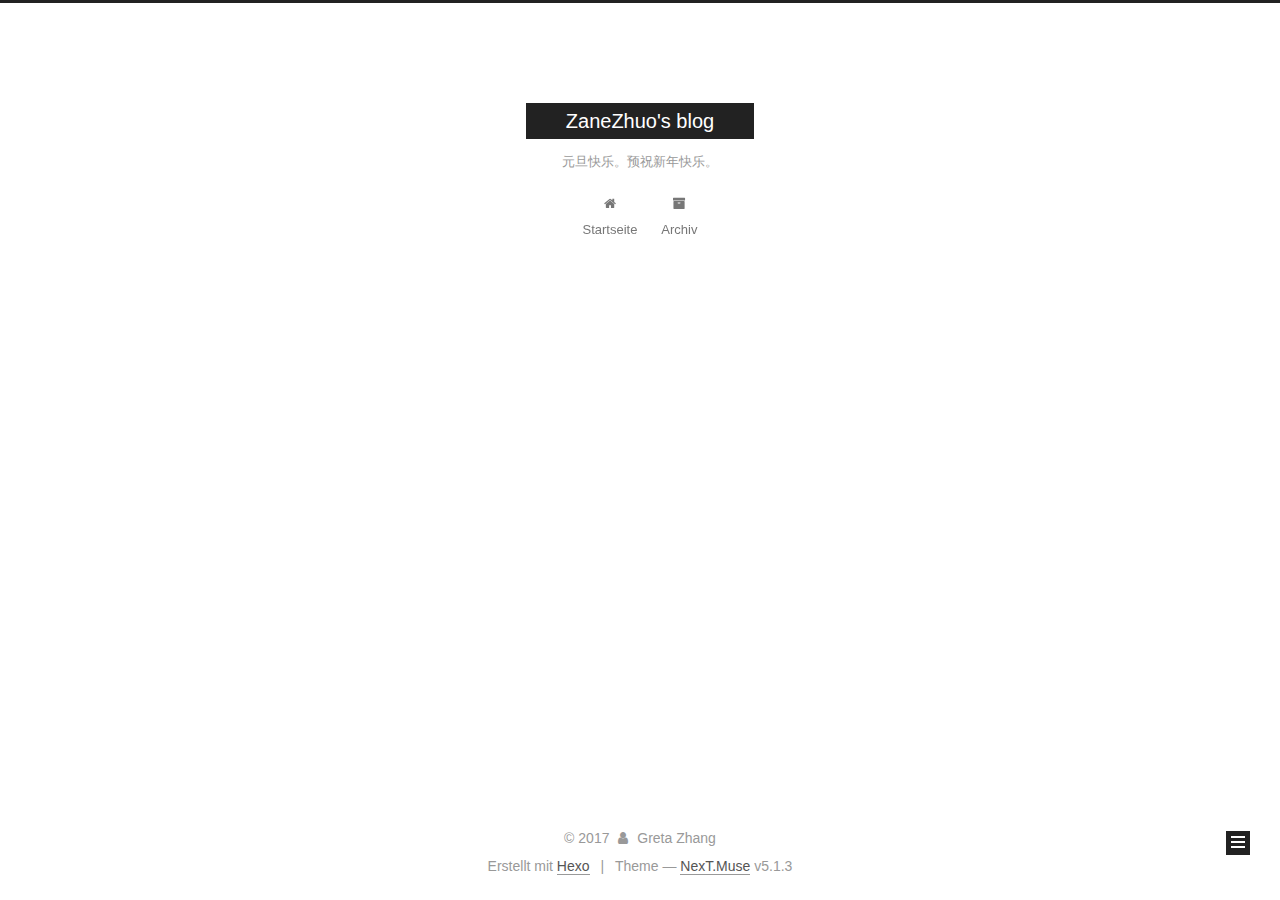
==== commit cbc61cb7: "Site updated: 2017-12-28 11:14:25" ====
--- a/archives/index.html
+++ b/archives/index.html
@@ -80,11 +80,11 @@
 
 
 <meta property="og:type" content="website">
-<meta property="og:title" content="next">
-<meta property="og:url" content="http://yoursite.com/archives/index.html">
-<meta property="og:site_name" content="next">
+<meta property="og:title" content="ZaneZhuo&#39;s blog">
+<meta property="og:url" content="http://howardallen.xyz/./archives/index.html">
+<meta property="og:site_name" content="ZaneZhuo&#39;s blog">
 <meta name="twitter:card" content="summary">
-<meta name="twitter:title" content="next">
+<meta name="twitter:title" content="ZaneZhuo&#39;s blog">
 
 
 
@@ -114,13 +114,13 @@
 
 
 
-  <link rel="canonical" href="http://yoursite.com/archives/"/>
-
-
-
-
-
-  <title>Archiv | next</title>
+  <link rel="canonical" href="http://howardallen.xyz/./archives/"/>
+
+
+
+
+
+  <title>Archiv | ZaneZhuo's blog</title>
   
 
 
@@ -150,12 +150,12 @@
     <div class="custom-logo-site-title">
       <a href="/"  class="brand" rel="start">
         <span class="logo-line-before"><i></i></span>
-        <span class="site-title">next</span>
+        <span class="site-title">ZaneZhuo's blog</span>
         <span class="logo-line-after"><i></i></span>
       </a>
     </div>
       
-        <p class="site-subtitle"></p>
+        <p class="site-subtitle">元旦快乐。预祝新年快乐。</p>
       
   </div>
 
@@ -226,7 +226,7 @@
         
           
         
-        Öhm..! Ein Artikel. Bleib dran.
+        Öhm..! Insgesamt 2 Artikel. Bleib dran.
       </span>
 
       
@@ -250,9 +250,9 @@
 
       <h2 class="post-title">
         
-            <a class="post-title-link" href="/2017/12/27/hello-world/" itemprop="url">
+            <a class="post-title-link" href="/2017/12/28/word2vec/" itemprop="url">
               
-                <span itemprop="name">Hello World</span>
+                <span itemprop="name">word2vec</span>
               
             </a>
         
@@ -260,9 +260,46 @@
 
       <div class="post-meta">
         <time class="post-time" itemprop="dateCreated"
-              datetime="2017-12-27T21:03:46+08:00"
-              content="2017-12-27" >
-          12-27
+              datetime="2017-12-28T00:00:00+08:00"
+              content="2017-12-28" >
+          12-28
+        </time>
+      </div>
+
+    </header>
+  </article>
+
+
+
+      
+
+        
+        
+        
+
+        
+        
+
+        
+
+  <article class="post post-type-normal" itemscope itemtype="http://schema.org/Article">
+    <header class="post-header">
+
+      <h2 class="post-title">
+        
+            <a class="post-title-link" href="/2017/12/28/小宇/" itemprop="url">
+              
+                <span itemprop="name">小宇小弟，别来无恙~</span>
+              
+            </a>
+        
+      </h2>
+
+      <div class="post-meta">
+        <time class="post-time" itemprop="dateCreated"
+              datetime="2017-12-28T00:00:00+08:00"
+              content="2017-12-28" >
+          12-28
         </time>
       </div>
 
@@ -313,7 +350,7 @@
         <div class="site-overview">
           <div class="site-author motion-element" itemprop="author" itemscope itemtype="http://schema.org/Person">
             
-              <p class="site-author-name" itemprop="name">John Doe</p>
+              <p class="site-author-name" itemprop="name">Greta Zhang</p>
               <p class="site-description motion-element" itemprop="description"></p>
           </div>
 
@@ -324,7 +361,7 @@
               
                 <a href="/archives/">
               
-                  <span class="site-state-item-count">1</span>
+                  <span class="site-state-item-count">2</span>
                   <span class="site-state-item-name">Artikel</span>
                 </a>
               </div>
@@ -371,7 +408,7 @@
   <span class="with-love">
     <i class="fa fa-user"></i>
   </span>
-  <span class="author" itemprop="copyrightHolder">John Doe</span>
+  <span class="author" itemprop="copyrightHolder">Greta Zhang</span>
 
   
 </div>
--- a/css/main.css
+++ b/css/main.css
@@ -1822,7 +1822,7 @@
   width: 4px;
   height: 4px;
   border-radius: 50%;
-  background: #9d0442;
+  background: #ff98ff;
 }
 .links-of-blogroll {
   font-size: 13px;
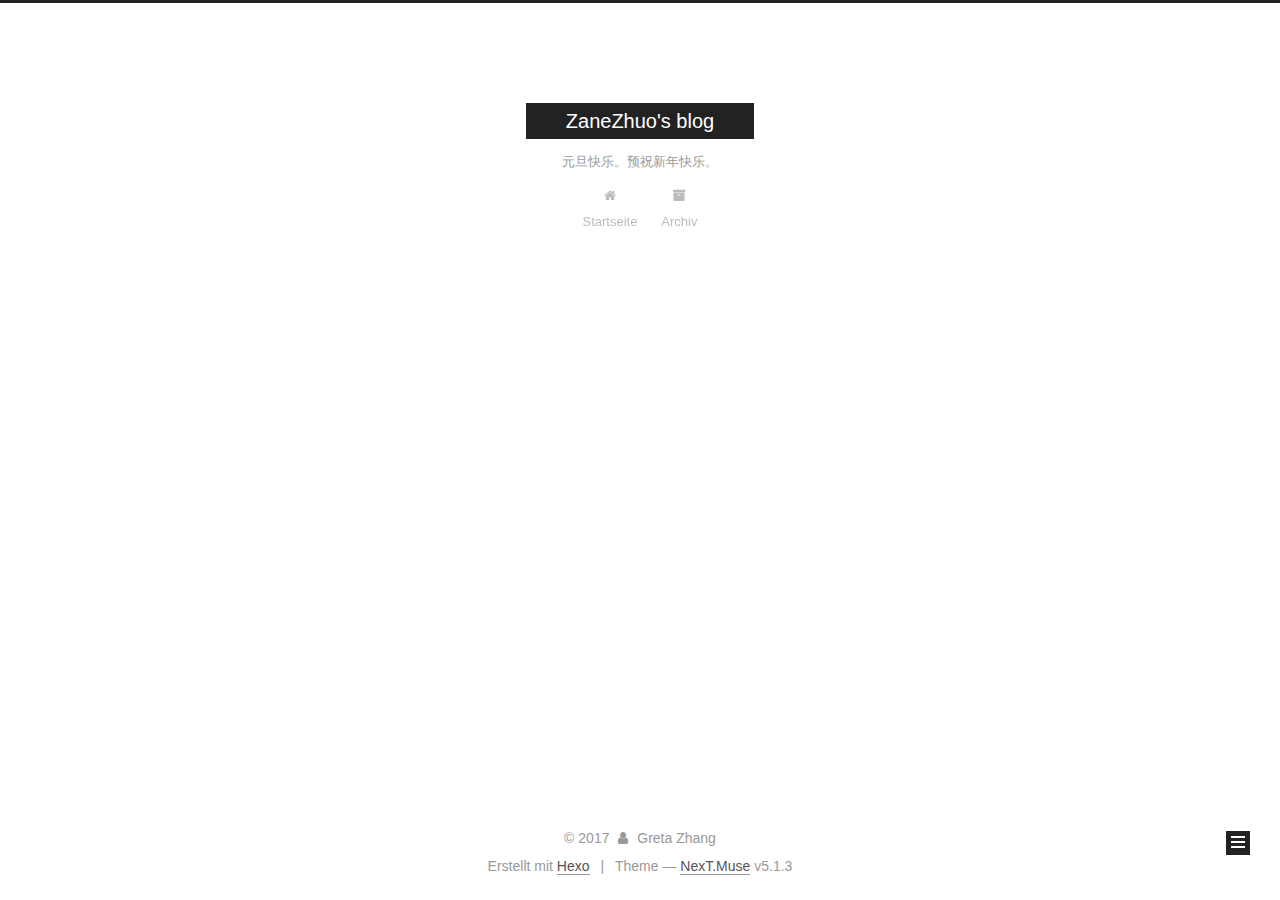
==== commit 02a7817d: "Site updated: 2017-12-29 16:30:23" ====
--- a/archives/index.html
+++ b/archives/index.html
@@ -226,7 +226,7 @@
         
           
         
-        Öhm..! Insgesamt 2 Artikel. Bleib dran.
+        Öhm..! Ein Artikel. Bleib dran.
       </span>
 
       
@@ -252,7 +252,7 @@
         
             <a class="post-title-link" href="/2017/12/28/word2vec/" itemprop="url">
               
-                <span itemprop="name">word2vec</span>
+                <span itemprop="name">巨力化工有限公司</span>
               
             </a>
         
@@ -273,43 +273,6 @@
 
       
 
-        
-        
-        
-
-        
-        
-
-        
-
-  <article class="post post-type-normal" itemscope itemtype="http://schema.org/Article">
-    <header class="post-header">
-
-      <h2 class="post-title">
-        
-            <a class="post-title-link" href="/2017/12/28/小宇/" itemprop="url">
-              
-                <span itemprop="name">小宇小弟，别来无恙~</span>
-              
-            </a>
-        
-      </h2>
-
-      <div class="post-meta">
-        <time class="post-time" itemprop="dateCreated"
-              datetime="2017-12-28T00:00:00+08:00"
-              content="2017-12-28" >
-          12-28
-        </time>
-      </div>
-
-    </header>
-  </article>
-
-
-
-      
-
     </div>
   </div>
   
@@ -361,7 +324,7 @@
               
                 <a href="/archives/">
               
-                  <span class="site-state-item-count">2</span>
+                  <span class="site-state-item-count">1</span>
                   <span class="site-state-item-name">Artikel</span>
                 </a>
               </div>
--- a/css/main.css
+++ b/css/main.css
@@ -1822,7 +1822,7 @@
   width: 4px;
   height: 4px;
   border-radius: 50%;
-  background: #ff98ff;
+  background: #831c69;
 }
 .links-of-blogroll {
   font-size: 13px;
